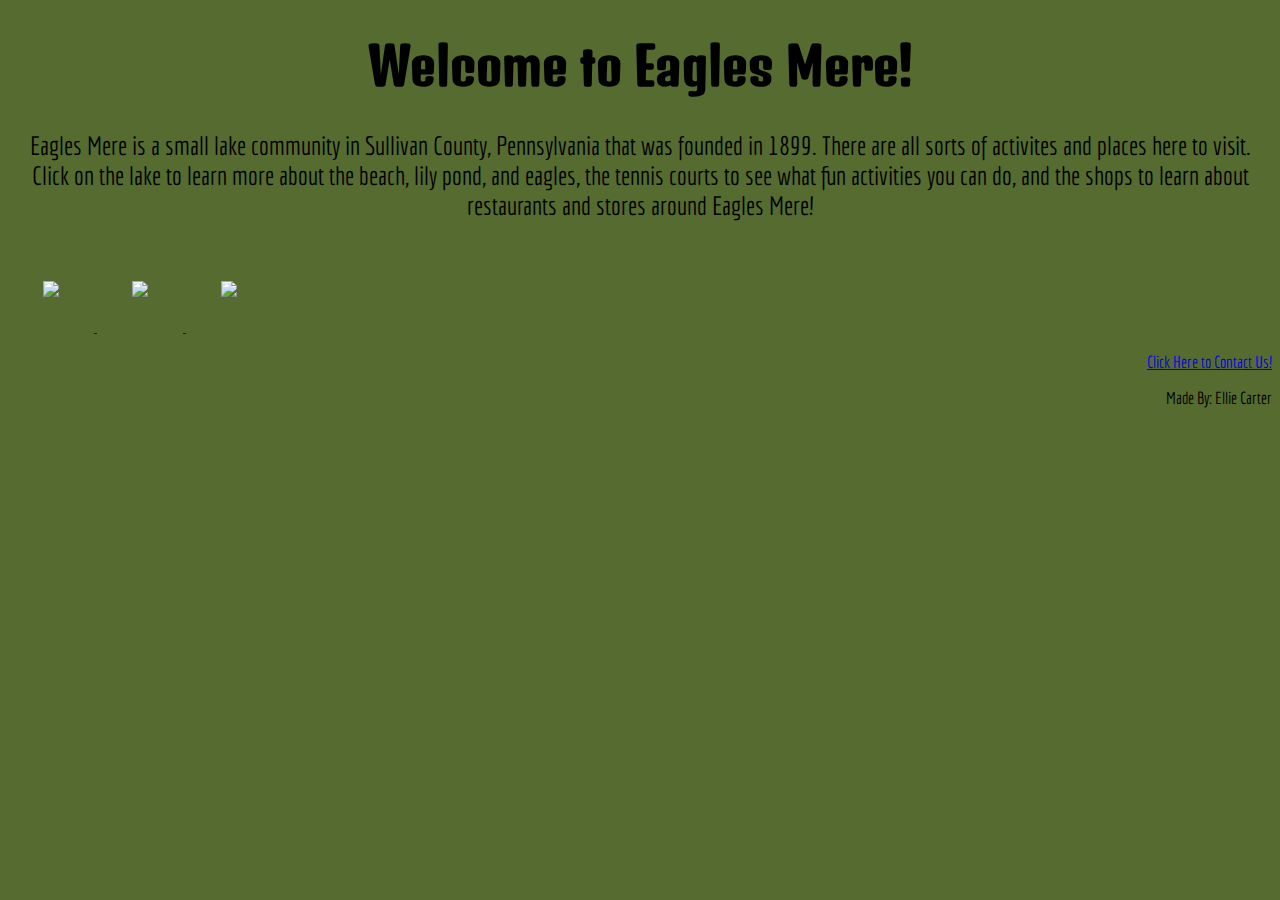
==== index.html @ 351df038 "Add files via upload" ====
<!DOCTYPE html>
<html>
	<head>
		<title> Welcome to Eagles Mere </title>
		<link href = "EMstylesheet.css" rel = "stylesheet" type = "text/css" > </link>
		<link href='https://fonts.googleapis.com/css?family=Denk One' rel='stylesheet'>
		<link href='https://fonts.googleapis.com/css?family=Economica' rel='stylesheet'> 
	</head>

	<body id = "EMhomepageBackGround">
		<h1 id = "EMtitle" > Welcome to Eagles Mere! </h1> 

		<p id = paragraph> Eagles Mere is a small lake community in Sullivan County, Pennsylvania that was founded in 1899. There are all sorts of activites and places here to visit. Click on the lake to learn more about the beach, lily pond, and eagles, the tennis courts to see what fun activities you can do, and the shops to learn about restaurants and stores around Eagles Mere! </p>

		<a href = "EMlakePAGE.html" >
			<img id = "EMimg" src = "EMlakeIMG.jpeg " />
		</a>

		<a href = "EMactivitiesPAGE.html ">
			<img id = "EMimg" src = "EMactivityIMG.jpeg" />
		</a>

		<a href = "EMshopsPAGE.html" >
			<img id = "EMimg" src = "EMshopsIMG.jpeg" />

		<p id = contact> <a href = "EMcontactPAGE.html"> Click Here to Contact Us!</a>  </p>
		<p id = contact> Made By: Ellie Carter </p>
	
	</body>

</html>
---- EMstylesheet.css ----
#EMhomepageBackGround {
	background-color: DarkOliveGreen ;
	font-family: 'Economica';
	
}

#EMtitle {
	font-size: 50px ;
	text-align: center;
	font-family: 'Denk One';
}

#EMimg {
	width: 400px ;
	margin: 35px ;
}

#paragraph {
	font-size: 26px ;
	text-align: center ;
	font-family: 'Economica';
	margin-right: 20px;
	margin-left: 20px;
}

#contact {
	font-size: 17px ;
	text-align: right;
	font-family: 'Economica';
}

a:visited {
 	color: black;
 }
 
 #EMlakeBackGround {
 	background-color: PowderBlue ;
 	font-family: 'Economica';
 }

 #EMlakePIC {
 	padding-top: 20px ;
 	width: 500px ;
 }

 .center {
  display: block;
  margin-left: auto;
  margin-right: auto;
  width: 50%;
}

#EMactivitesBackGround {
	background-color: LightPink ;
	font-family: 'Economica';
}

#EMshopsBackGround {
	background-color: LemonChiffon ;
	font-family: 'Economica';
}

#EMbeachBackGround {
	background-color: Wheat ;
	font-family: 'Economica';
}

#EMpondBackGround {
	background-color: MistyRose ;
	font-family: 'Economica';
}

#EMeagleBackGround {
	background-color: SaddleBrown ;
	font-family: 'Economica';
}

#EMcontactpageBackGround {
	background-color: DarkSlateGrey ;
	font-family: 'Economica';
}

#ul {
 	font-size: 30px;
 }

 #EMlakePICS {
 	width: 400px;
 	margin: 35px;
 }

 #EMeaglePICS {
 	width:400px;
 	margin: 35px;
 }

 #lakeTable {
 	padding-right: 190px;
 	padding-left:175px;
 	font-size: 20px
 }

 #shopsTable {
 	font-size: 30px ;
 	text-align: center;

 }

 #item {
 	margin-right: 500px;
 	margin-left: 500px; 
 }


input[type=text], select, textarea {
  width: 100%;
  padding: 12px;
  border: 1px solid #ccc;
  border-radius: 4px;
  box-sizing: border-box;
  margin-top: 6px;
  margin-bottom: 16px;
  resize: vertical;
}

input[type=submit] {
  background-color: DarkSlateGrey;
  color: white;
  padding: 12px 20px;
  border: none;
  border-radius: 4px;
  cursor: pointer;
}

input[type=submit]:hover {
  background-color: #437070;
}

.container {
  border-radius: 5px;
  background-color: #dfecec;
  padding: 20px;
}
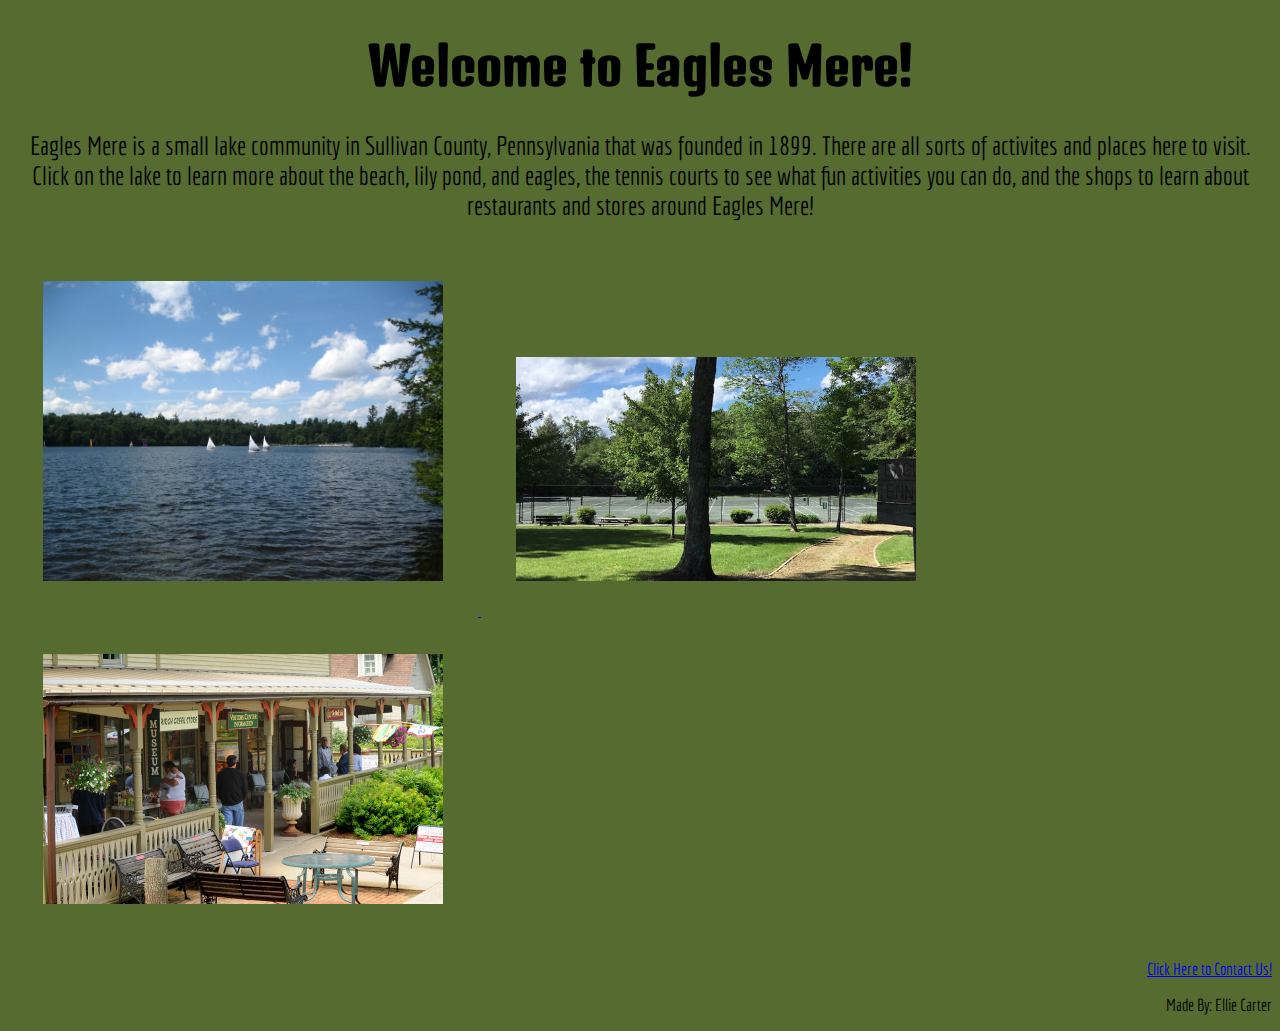
==== commit 8feb1e00: "Add files via upload" ====
--- a/index.html
+++ b/index.html
@@ -13,7 +13,7 @@
 
 		<p id = paragraph> Eagles Mere is a small lake community in Sullivan County, Pennsylvania that was founded in 1899. There are all sorts of activites and places here to visit. Click on the lake to learn more about the beach, lily pond, and eagles, the tennis courts to see what fun activities you can do, and the shops to learn about restaurants and stores around Eagles Mere! </p>
 
-		<a href = "EMlakePAGE.html" >
+		<a href = "index2.html" >
 			<img id = "EMimg" src = "EMlakeIMG.jpeg " />
 		</a>
 
